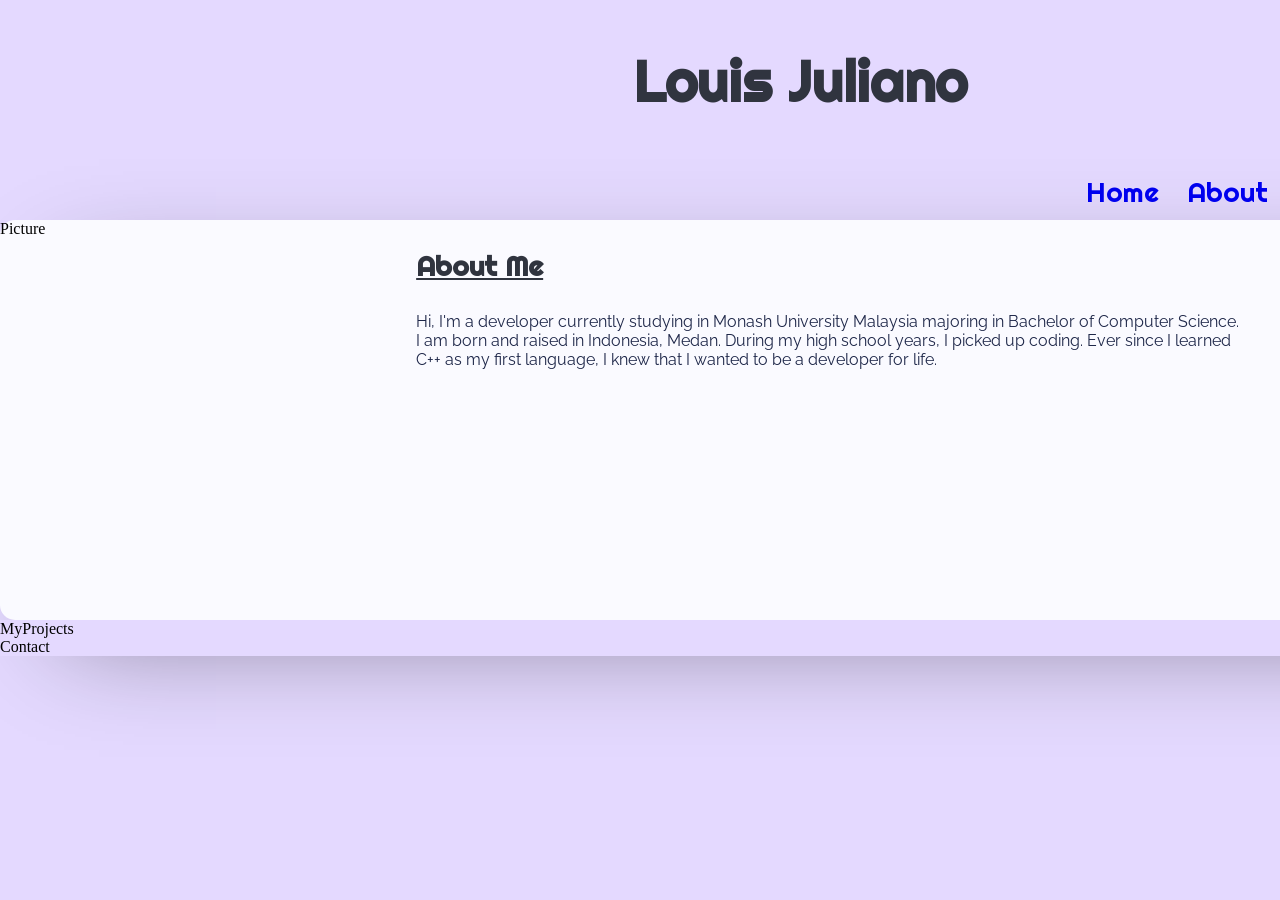
==== Website/index.html @ 37876703 "Reorder codes to their own folder" ====
<!DOCTYPE html>
<html>

	<head>
		<!-- The Title of the website  -->
		<title> Louis Juliano </title>

		<meta name = "viewport" content = "width=device-width, initial-scale=1, maximum-scale=1, minimum-scale=1"/>

		<link rel = "stylesheet" type = "text/css" href = "default.css">

		<link rel="preconnect" href="https://fonts.googleapis.com">
		<link rel="preconnect" href="https://fonts.gstatic.com" crossorigin>
		<link href="https://fonts.googleapis.com/css2?family=Righteous&display=swap" rel="stylesheet">

		<link rel="preconnect" href="https://fonts.googleapis.com">
		<link rel="preconnect" href="https://fonts.gstatic.com" crossorigin>
		<link href="https://fonts.googleapis.com/css2?family=Raleway:ital,wght@0,400;1,500&display=swap" rel="stylesheet">

	</head>
	<body>

		<section class="s1">
			<div class="main-container">
				<div class = "name-warpper">
					<h1>Louis Juliano</h1>
				</div>

				<div class = "navigation-wrapper">
					<div class = "nav">
 						<div> </div>
 						<div>
							<ul id = "navigation">
								<li>
									<a href="#">
										Home
									</a>
								</li>
									<a href="#">
										About
									</a>
								<li>
									<a href="#">
										Contact
									</a>	
								</li>
									<a href="#">
										My Projects
									</a>
							</ul>
						</div>
					</div>
				</div>
			</div>
		</section>

		<section class="s2">
			<div class="main-container">
				<div class = "about-wrapper">
					<div class = "left-col">
							Picture
					</div>
					<div class = "right-col">
						<h3>
							About Me
						</h3>
							<p>
								Hi, I'm a developer currently studying in Monash University Malaysia majoring in Bachelor of Computer Science. <br> I am born and raised in Indonesia, Medan. During my high school years, I picked up coding. Ever since I learned <br>C++ as my first language, I knew that I wanted to be a developer for life.


							</p>
					</div>
				</div>
			</div>
		</section>

		<section class="s1">
			<div class="main-container">
				MyProjects
			</div>
		</section>

		<section class="s2">
			<div class="main-container">
				Contact
			</div>
		</section>


	</body>
</html>
---- Website/default.css ----
:root{
	--mainColor: #E4D9FF;
	--secondaryColor: #FAFAFF;

	--borderColor: #273469;
	--mainText: #30343F;
	--secondaryText: #1E2749;
}

html, body{
	padding: 0;
	margin: 0;
}

h1,h2,h3,h4,h5,h6, strong{
	color: var(--mainText);
	font-family: 'Righteous', cursive;
}

p, li, span, label, input, textarea{
	color: var(--secondaryText);
	font-family: 'Raleway', sans-serif;
}

body{
	background-color: var(--mainColor);
}

.s1{
	background-color: var(--mainColor);

}

.s2{
	background-color: var(--mainColor);

}

.main-container{
	width: 1600px;
	margin: 0 auto;
}

@media screen and (max-width:  1200px){
	.main-container{
		width: 95%;
	}
}
a{
	text-decoration: none;

}

ul{
	list-style: none;
}

h1{ font-size: 56px; }
h2{ font-size: 36px; }
h3{ font-size: 28px; 
text-decoration: underline;}
h4{ font-size: 24px; }
h5{ font-size: 20px; }
h6{ font-size: 16px; }

.name-warpper{
	display: grid;
	justify-content: center;
	align-content: center;

	min-height: 10em;
}

.navigation-wrapper{
	background-color: var(--mainColor);


	display: grid;
	grid-template-columns: 1fr;
	grid-template-areas: 'nav'


}

.about-wrapper{
	/*border: 2px solid black;*/
	border-radius: 15px;
	background-color: var(--secondaryColor);


box-shadow: 42px 38px 100px -22px rgba(0,0,0,0.44);
-webkit-box-shadow: 42px 38px 100px -22px rgba(0,0,0,0.44);
-moz-box-shadow: 42px 38px 100px -22px rgba(0,0,0,0.44);

	display: grid;
	grid-template-rows: 1fr 1fr 1fr;
	grid-template-rows: 25em;
	grid-gap: 10px;
	grid-template-areas: 'left-col right-col';
}

.nav{
	grid-area: nav;
	display: flex;
	justify-content: space-between;
	align-items: center;

	font-family: 'Raleway', sans-serif;


}

.left-col{
	grid-area: left-col;
	
	
}
.right-col{
	grid-area: right-col;

}



#navigation{
	margin: 0;
	padding: 10px;
	color: var(--mainText);
	font-family: 'Righteous', cursive;
	font-size: 28px;
}

#navigation li{
	display: inline-block;
	margin-right: 20px;
	margin-left: 20px;
	font-family: 'Righteous', cursive;
	
}
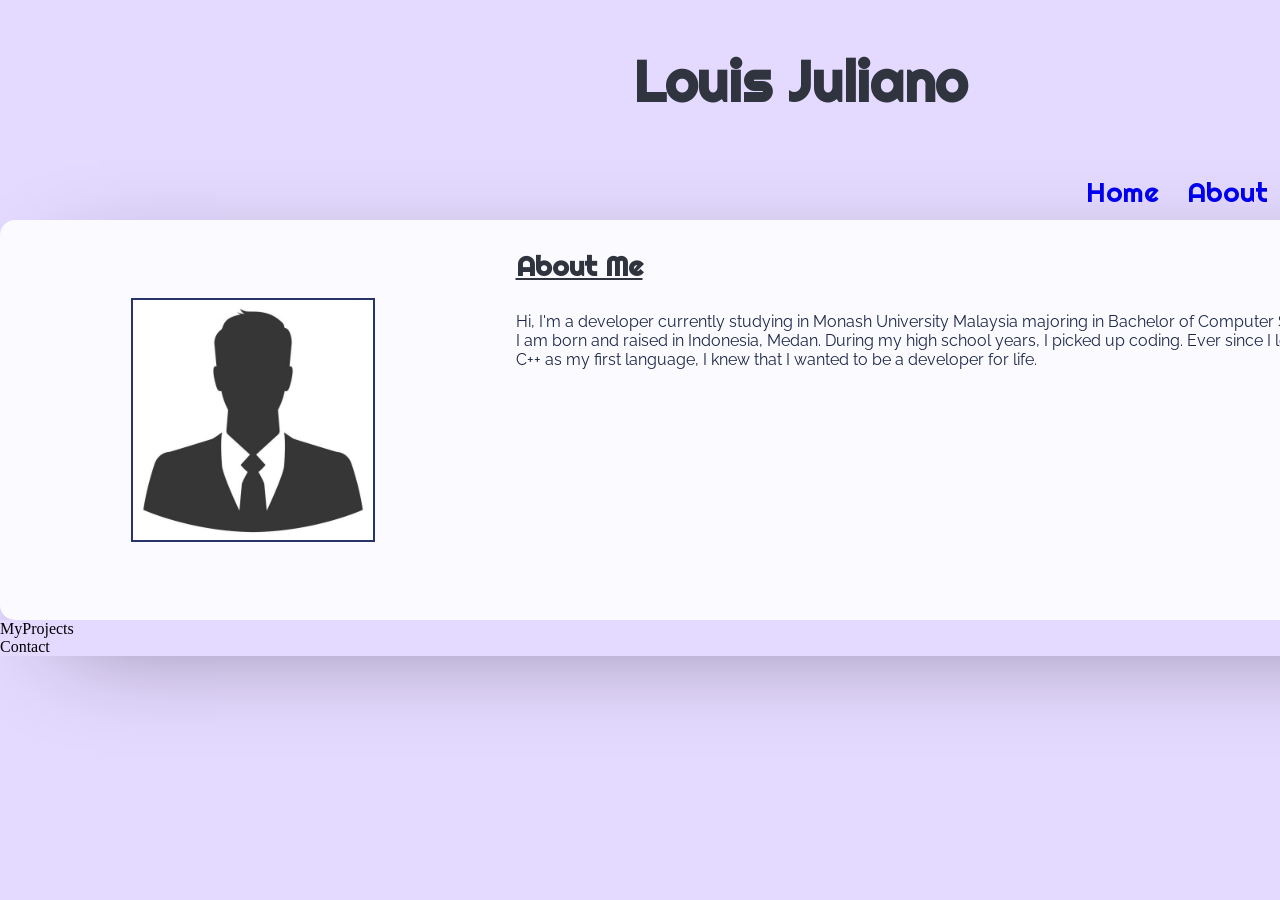
==== commit e99ddac0: "Adding a temporary profile pic" ====
--- a/Website/index.html
+++ b/Website/index.html
@@ -58,7 +58,9 @@
 			<div class="main-container">
 				<div class = "about-wrapper">
 					<div class = "left-col">
-							Picture
+						<div class = "picture-box"></div>
+						<img id="profilepic" src = "Images/profile.jpg">
+
 					</div>
 					<div class = "right-col">
 						<h3>
--- a/Website/default.css
+++ b/Website/default.css
@@ -112,7 +112,9 @@
 
 .left-col{
 	grid-area: left-col;
-	
+	display: grid;
+	justify-content: center;
+	align-content: center;
 	
 }
 .right-col{
@@ -120,7 +122,13 @@
 
 }
 
-
+#profilepic{
+	
+	width: 240px;
+	height: 240px;
+	object-fit: cover;
+	border: 2px solid var(--borderColor);
+}
 
 #navigation{
 	margin: 0;
@@ -136,4 +144,8 @@
 	margin-left: 20px;
 	font-family: 'Righteous', cursive;
 	
+}
+
+.picture-box{
+	background-color: var(--secondaryText);
 }
